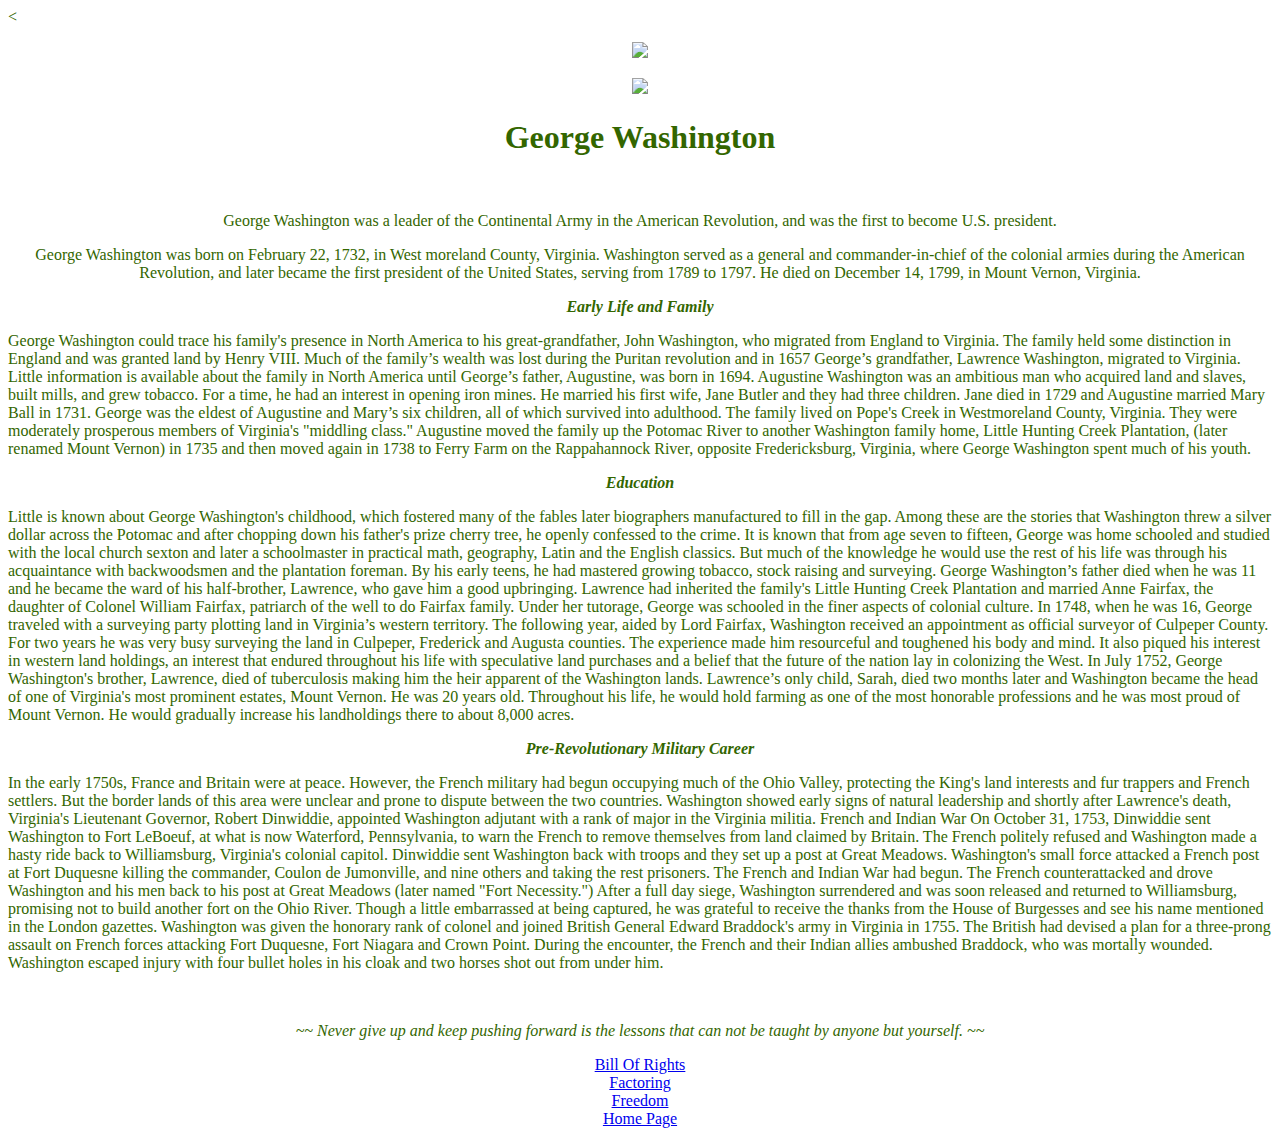
==== bio.html @ d0b77fe0 "Update bio.html" ====
<!DOCTYPE html>
<html lang="en">
  <head>
    <meta charset="UTF-8">
    <title> George Washinton Bio</title>
  <style type="text/css">
    body {
      background-image: url("bgf1.jpg");
    }
    
    </style>
  </head>
  <<body style="color:#336600">
   <p style="text-align:center">
     <img src="GeorgeWashington.jpg"/></p>
   <p style="text-align:center"><img src="IMG_3658.png"/></p>
    <h1 style="text-align:center">George Washington</h1><br>
      <p style="text-align:center">George Washington was a leader of the Continental Army in the American Revolution, and was the first to become U.S. president.<br></p>
      <p style="text-align:center">George Washington was born on February 22, 1732, in West moreland County, Virginia. Washington served as a general and commander-in-chief of the colonial armies during the American Revolution, and later became the first president of the United States, serving from 1789 to 1797. He died on December 14, 1799, in Mount Vernon, Virginia.<br></p>
    <p style="text-align:center"><strong><em>Early Life and Family</em></strong></p>

      <p> George Washington could trace his family's presence in North America to his great-grandfather, John Washington, who migrated from England to Virginia. The family held some distinction in England and was granted land by Henry VIII. Much of the family’s wealth was lost during the Puritan revolution and in 1657 George’s grandfather, Lawrence Washington, migrated to Virginia. Little information is available about the family in North America until George’s father, Augustine, was born in 1694.
Augustine Washington was an ambitious man who acquired land and slaves, built mills, and grew tobacco. For a time, he had an interest in opening iron mines. He married his first wife, Jane Butler and they had three children. Jane died in 1729 and Augustine married Mary Ball in 1731. George was the eldest of Augustine and Mary’s six children, all of which survived into adulthood. The family lived on Pope's Creek in Westmoreland County, Virginia. They were moderately prosperous members of Virginia's "middling class."
Augustine moved the family up the Potomac River to another Washington family home, Little Hunting Creek Plantation, (later renamed Mount Vernon) in 1735 and then moved again in 1738 to Ferry Farm on the Rappahannock River, opposite Fredericksburg, Virginia, where George Washington spent much of his youth.<br></p>

      <p style="text-align:center"><strong><em>Education</em></strong></p>
        <p>Little is known about George Washington's childhood, which fostered many of the fables later biographers manufactured to fill in the gap. Among these are the stories that Washington threw a silver dollar across the Potomac and after chopping down his father's prize cherry tree, he openly confessed to the crime. It is known that from age seven to fifteen, George was home schooled and studied with the local church sexton and later a schoolmaster in practical math, geography, Latin and the English classics. But much of the knowledge he would use the rest of his life was through his acquaintance with backwoodsmen and the plantation foreman. By his early teens, he had mastered growing tobacco, stock raising and surveying.
George Washington’s father died when he was 11 and he became the ward of his half-brother, Lawrence, who gave him a good upbringing. Lawrence had inherited the family's Little Hunting Creek Plantation and married Anne Fairfax, the daughter of Colonel William Fairfax, patriarch of the well to do Fairfax family. Under her tutorage, George was schooled in the finer aspects of colonial culture.

In 1748, when he was 16, George traveled with a surveying party plotting land in Virginia’s western territory. The following year, aided by Lord Fairfax, Washington received an appointment as official surveyor of Culpeper County. For two years he was very busy surveying the land in Culpeper, Frederick and Augusta counties. The experience made him resourceful and toughened his body and mind. It also piqued his interest in western land holdings, an interest that endured throughout his life with speculative land purchases and a belief that the future of the nation lay in colonizing the West.

In July 1752, George Washington's brother, Lawrence, died of tuberculosis making him the heir apparent of the Washington lands. Lawrence’s only child, Sarah, died two months later and Washington became the head of one of Virginia's most prominent estates, Mount Vernon. He was 20 years old. Throughout his life, he would hold farming as one of the most honorable professions and he was most proud of Mount Vernon. He would gradually increase his landholdings there to about 8,000 acres.</p>
    <p style="text-align:center"><strong><em>Pre-Revolutionary Military Career</em></strong></p>
<p>In the early 1750s, France and Britain were at peace. However, the French military had begun occupying much of the Ohio Valley, protecting the King's land interests and fur trappers and French settlers. But the border lands of this area were unclear and prone to dispute between the two countries. Washington showed early signs of natural leadership and shortly after Lawrence's death, Virginia's Lieutenant Governor, Robert Dinwiddie, appointed Washington adjutant with a rank of major in the Virginia militia.

French and Indian War

On October 31, 1753, Dinwiddie sent Washington to Fort LeBoeuf, at what is now Waterford, Pennsylvania, to warn the French to remove themselves from land claimed by Britain. The French politely refused and Washington made a hasty ride back to Williamsburg, Virginia's colonial capitol. Dinwiddie sent Washington back with troops and they set up a post at Great Meadows. Washington's small force attacked a French post at Fort Duquesne killing the commander, Coulon de Jumonville, and nine others and taking the rest prisoners. The French and Indian War had begun.

The French counterattacked and drove Washington and his men back to his post at Great Meadows (later named "Fort Necessity.") After a full day siege, Washington surrendered and was soon released and returned to Williamsburg, promising not to build another fort on the Ohio River. Though a little embarrassed at being captured, he was grateful to receive the thanks from the House of Burgesses and see his name mentioned in the London gazettes.

Washington was given the honorary rank of colonel and joined British General Edward Braddock's army in Virginia in 1755. The British had devised a plan for a three-prong assault on French forces attacking Fort Duquesne, Fort Niagara and Crown Point. During the encounter, the French and their Indian allies ambushed Braddock, who was mortally wounded. Washington escaped injury with four bullet holes in his cloak and two horses shot out from under him.
</p> <br>
    <p style="text-align:center"><em>~~ Never give up and keep pushing forward is the lessons that can not be taught by anyone but yourself. ~~</em></p>
   <p style="text-align:center">
    <a href="../rights.html">Bill Of Rights</a><br>
    <a href="../factoring.html">Factoring</a><br>
    <a href="../freedom.html">Freedom</a><br>
    <a href="../index.html">Home Page</a></p>
 </body>
</html>
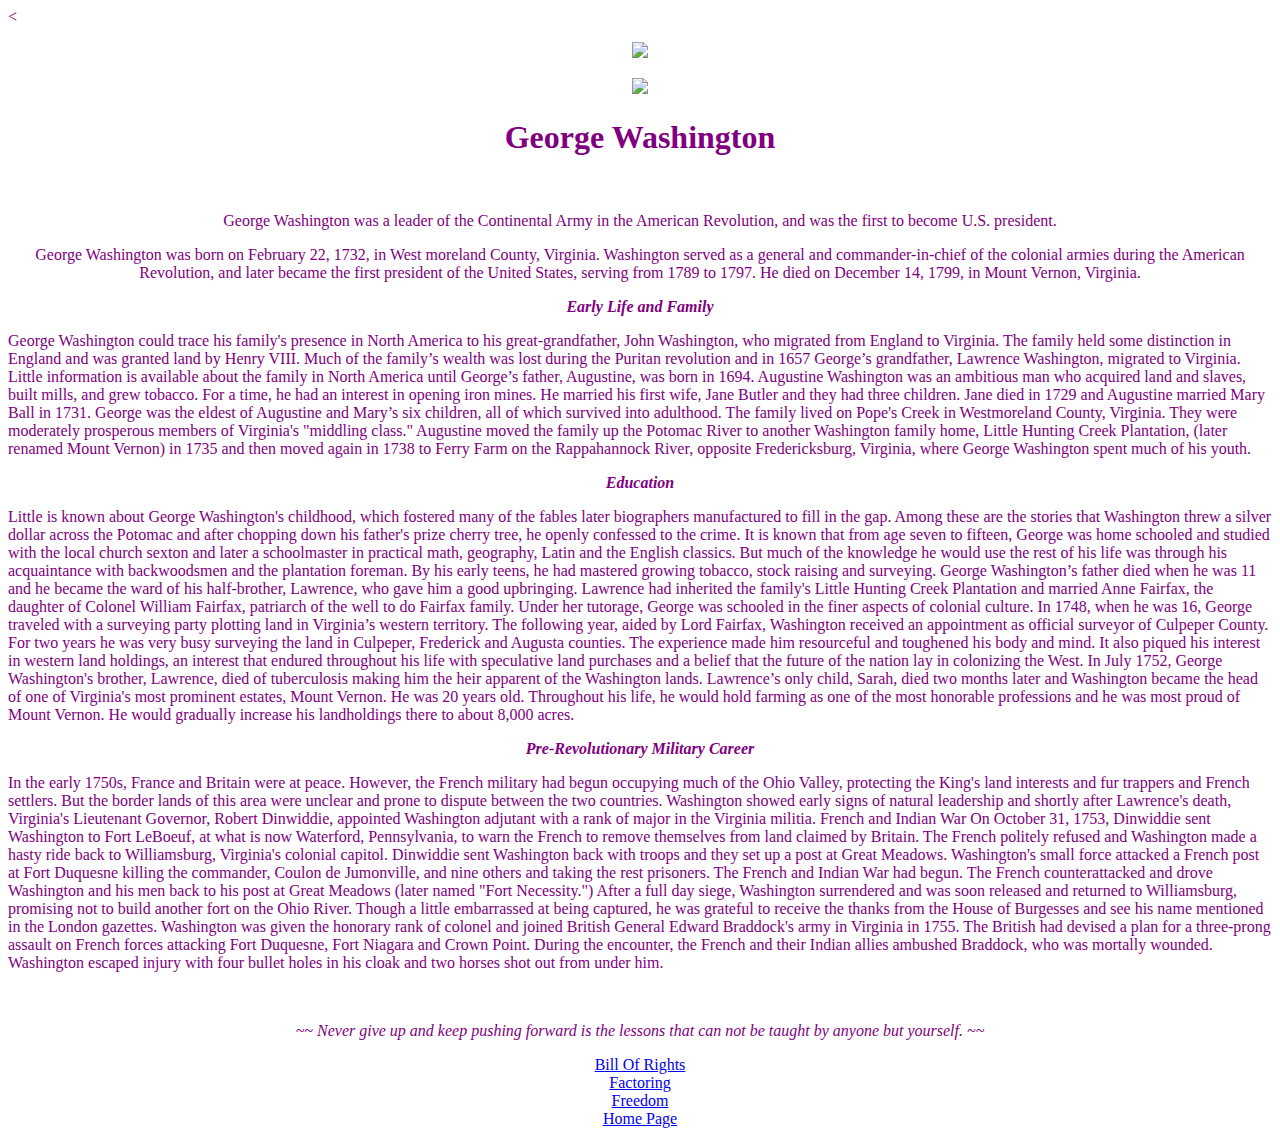
==== commit 1f97d382: "Update bio.html" ====
--- a/bio.html
+++ b/bio.html
@@ -10,7 +10,7 @@
     
     </style>
   </head>
-  <<body style="color:#336600">
+  <<body style="color:#800080">
    <p style="text-align:center">
      <img src="GeorgeWashington.jpg"/></p>
    <p style="text-align:center"><img src="IMG_3658.png"/></p>
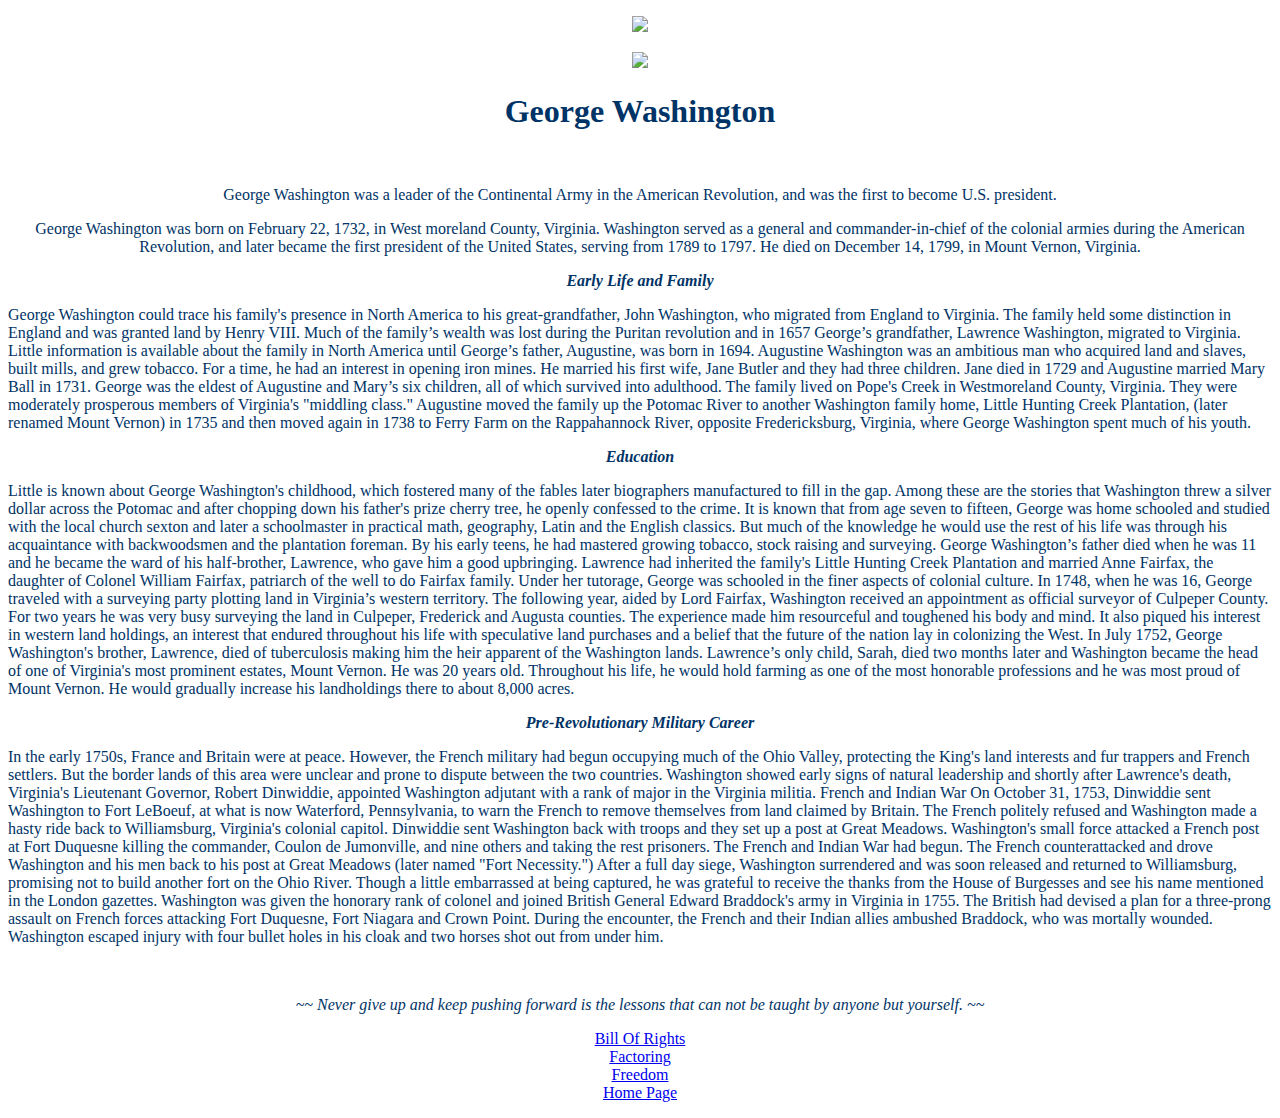
==== commit 90eaeb39: "Update bio.html" ====
--- a/bio.html
+++ b/bio.html
@@ -7,10 +7,17 @@
     body {
       background-image: url("bgf1.jpg");
     }
-    
+    .center {
+    text-align: right;
+    margin: auto;
+    width: 65%;
+    border: 6px solid #e9967a;
+    padding: 20px; 
+    }
     </style>
   </head>
-  <<body style="color:#800080">
+  <body style="color:#003366">
+ 
    <p style="text-align:center">
      <img src="GeorgeWashington.jpg"/></p>
    <p style="text-align:center"><img src="IMG_3658.png"/></p>
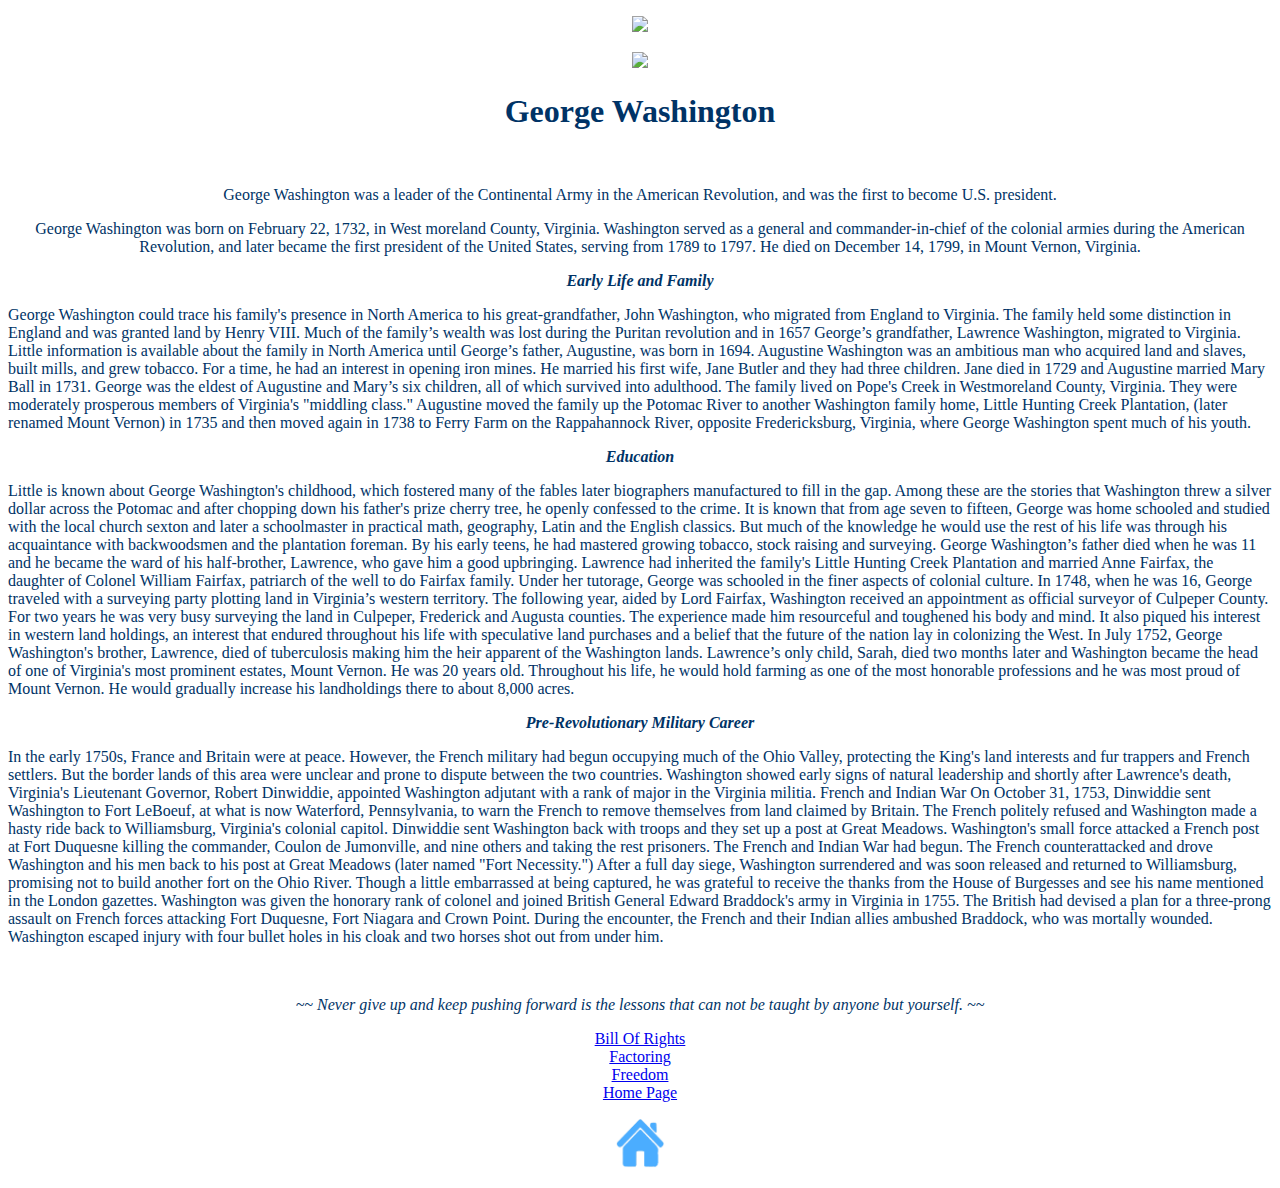
==== commit 15cc4a49: "Update bio.html" ====
--- a/bio.html
+++ b/bio.html
@@ -8,12 +8,12 @@
       background-image: url("bgf1.jpg");
     }
     .center {
-    text-align: right;
     margin: auto;
     width: 65%;
     border: 6px solid #e9967a;
-    padding: 20px; 
+    padding: 20px; float: right;
     }
+   
     </style>
   </head>
   <body style="color:#003366">
@@ -54,5 +54,6 @@
     <a href="../factoring.html">Factoring</a><br>
     <a href="../freedom.html">Freedom</a><br>
     <a href="../index.html">Home Page</a></p>
+    <p style="text-align:center"><a href="../index.html"><img src="home.png" alt="home" height="50" width="50"/></a></p> 
  </body>
 </html>
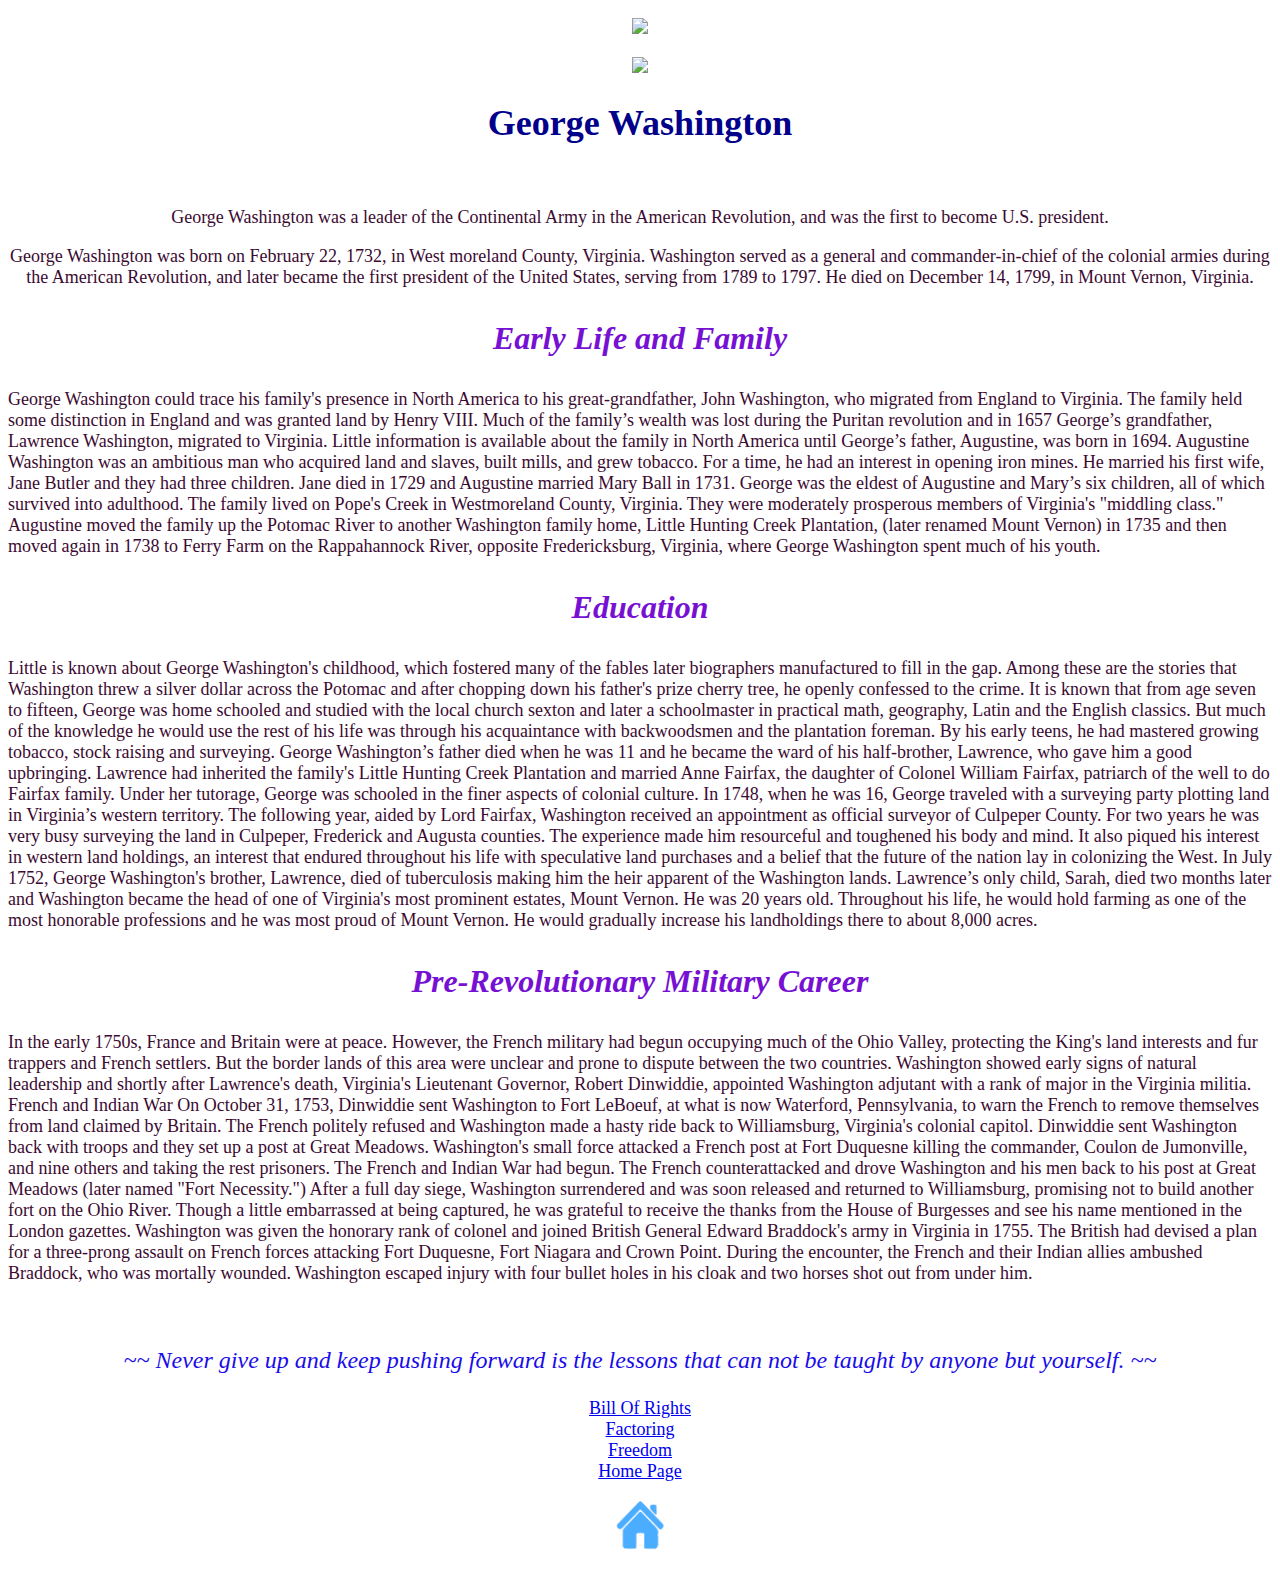
==== commit eeef944c: "update" ====
--- a/bio.html
+++ b/bio.html
@@ -5,39 +5,32 @@
     <title> George Washinton Bio</title>
   <style type="text/css">
     body {
-      background-image: url("bgf1.jpg");
+      background-image: url("bgf1.jpg"); font-size: large; font: bold;
     }
-    .center {
-    margin: auto;
-    width: 65%;
-    border: 6px solid #e9967a;
-    padding: 20px; float: right;
-    }
-   
     </style>
   </head>
-  <body style="color:#003366">
+  <body style="color:#3b0a31">
  
    <p style="text-align:center">
      <img src="GeorgeWashington.jpg"/></p>
    <p style="text-align:center"><img src="IMG_3658.png"/></p>
-    <h1 style="text-align:center">George Washington</h1><br>
+    <h1 style="text-align:center; font: bold; color:darkblue">George Washington</h1><br>
       <p style="text-align:center">George Washington was a leader of the Continental Army in the American Revolution, and was the first to become U.S. president.<br></p>
       <p style="text-align:center">George Washington was born on February 22, 1732, in West moreland County, Virginia. Washington served as a general and commander-in-chief of the colonial armies during the American Revolution, and later became the first president of the United States, serving from 1789 to 1797. He died on December 14, 1799, in Mount Vernon, Virginia.<br></p>
-    <p style="text-align:center"><strong><em>Early Life and Family</em></strong></p>
+    <p style="text-align:center; font-size: xx-large; color:#7611d4"><strong><em>Early Life and Family</em></strong></p>
 
       <p> George Washington could trace his family's presence in North America to his great-grandfather, John Washington, who migrated from England to Virginia. The family held some distinction in England and was granted land by Henry VIII. Much of the family’s wealth was lost during the Puritan revolution and in 1657 George’s grandfather, Lawrence Washington, migrated to Virginia. Little information is available about the family in North America until George’s father, Augustine, was born in 1694.
 Augustine Washington was an ambitious man who acquired land and slaves, built mills, and grew tobacco. For a time, he had an interest in opening iron mines. He married his first wife, Jane Butler and they had three children. Jane died in 1729 and Augustine married Mary Ball in 1731. George was the eldest of Augustine and Mary’s six children, all of which survived into adulthood. The family lived on Pope's Creek in Westmoreland County, Virginia. They were moderately prosperous members of Virginia's "middling class."
 Augustine moved the family up the Potomac River to another Washington family home, Little Hunting Creek Plantation, (later renamed Mount Vernon) in 1735 and then moved again in 1738 to Ferry Farm on the Rappahannock River, opposite Fredericksburg, Virginia, where George Washington spent much of his youth.<br></p>
 
-      <p style="text-align:center"><strong><em>Education</em></strong></p>
+      <p style="text-align:center; font-size: xx-large; color:#7611d4"><strong><em>Education</em></strong></p>
         <p>Little is known about George Washington's childhood, which fostered many of the fables later biographers manufactured to fill in the gap. Among these are the stories that Washington threw a silver dollar across the Potomac and after chopping down his father's prize cherry tree, he openly confessed to the crime. It is known that from age seven to fifteen, George was home schooled and studied with the local church sexton and later a schoolmaster in practical math, geography, Latin and the English classics. But much of the knowledge he would use the rest of his life was through his acquaintance with backwoodsmen and the plantation foreman. By his early teens, he had mastered growing tobacco, stock raising and surveying.
 George Washington’s father died when he was 11 and he became the ward of his half-brother, Lawrence, who gave him a good upbringing. Lawrence had inherited the family's Little Hunting Creek Plantation and married Anne Fairfax, the daughter of Colonel William Fairfax, patriarch of the well to do Fairfax family. Under her tutorage, George was schooled in the finer aspects of colonial culture.
 
 In 1748, when he was 16, George traveled with a surveying party plotting land in Virginia’s western territory. The following year, aided by Lord Fairfax, Washington received an appointment as official surveyor of Culpeper County. For two years he was very busy surveying the land in Culpeper, Frederick and Augusta counties. The experience made him resourceful and toughened his body and mind. It also piqued his interest in western land holdings, an interest that endured throughout his life with speculative land purchases and a belief that the future of the nation lay in colonizing the West.
 
 In July 1752, George Washington's brother, Lawrence, died of tuberculosis making him the heir apparent of the Washington lands. Lawrence’s only child, Sarah, died two months later and Washington became the head of one of Virginia's most prominent estates, Mount Vernon. He was 20 years old. Throughout his life, he would hold farming as one of the most honorable professions and he was most proud of Mount Vernon. He would gradually increase his landholdings there to about 8,000 acres.</p>
-    <p style="text-align:center"><strong><em>Pre-Revolutionary Military Career</em></strong></p>
+    <p style="text-align:center; font-size: xx-large; color:#7611d4"><strong><em>Pre-Revolutionary Military Career</em></strong></p>
 <p>In the early 1750s, France and Britain were at peace. However, the French military had begun occupying much of the Ohio Valley, protecting the King's land interests and fur trappers and French settlers. But the border lands of this area were unclear and prone to dispute between the two countries. Washington showed early signs of natural leadership and shortly after Lawrence's death, Virginia's Lieutenant Governor, Robert Dinwiddie, appointed Washington adjutant with a rank of major in the Virginia militia.
 
 French and Indian War
@@ -48,7 +41,7 @@
 
 Washington was given the honorary rank of colonel and joined British General Edward Braddock's army in Virginia in 1755. The British had devised a plan for a three-prong assault on French forces attacking Fort Duquesne, Fort Niagara and Crown Point. During the encounter, the French and their Indian allies ambushed Braddock, who was mortally wounded. Washington escaped injury with four bullet holes in his cloak and two horses shot out from under him.
 </p> <br>
-    <p style="text-align:center"><em>~~ Never give up and keep pushing forward is the lessons that can not be taught by anyone but yourself. ~~</em></p>
+    <p style="text-align:center; font-size: x-large; color:#1a0ce9"><em>~~ Never give up and keep pushing forward is the lessons that can not be taught by anyone but yourself. ~~</em></p>
    <p style="text-align:center">
     <a href="../rights.html">Bill Of Rights</a><br>
     <a href="../factoring.html">Factoring</a><br>
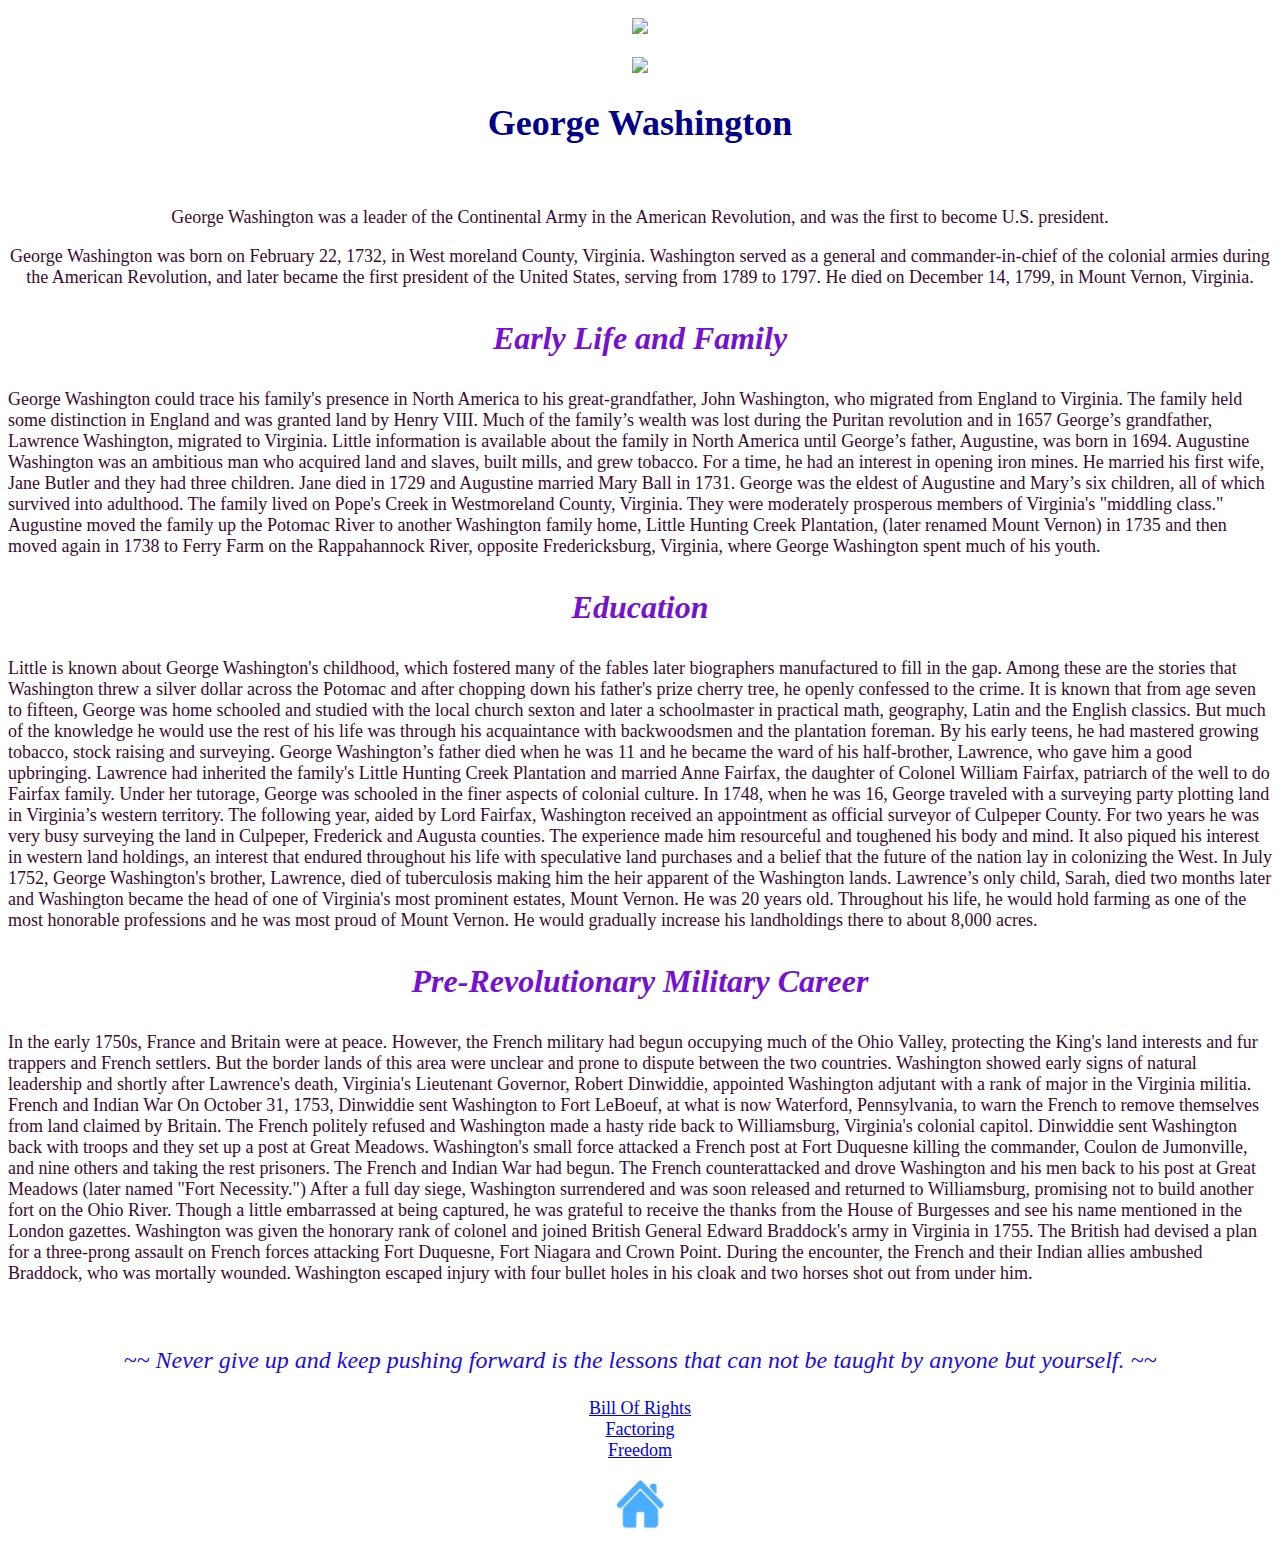
==== commit d612b462: "Update bio.html" ====
--- a/bio.html
+++ b/bio.html
@@ -43,10 +43,9 @@
 </p> <br>
     <p style="text-align:center; font-size: x-large; color:#1a0ce9"><em>~~ Never give up and keep pushing forward is the lessons that can not be taught by anyone but yourself. ~~</em></p>
    <p style="text-align:center">
-    <a href="../rights.html">Bill Of Rights</a><br>
-    <a href="../factoring.html">Factoring</a><br>
-    <a href="../freedom.html">Freedom</a><br>
-    <a href="../index.html">Home Page</a></p>
-    <p style="text-align:center"><a href="../index.html"><img src="home.png" alt="home" height="50" width="50"/></a></p> 
+    <a href="../asgn3/rights.html">Bill Of Rights</a><br>
+    <a href="../asgn3/factoring.html">Factoring</a><br>
+    <a href="../asgn3/freedom.html">Freedom</a><br></p>
+    <p style="text-align:center"><a href="../asgn3/index.html"><img src="home.png" alt="home" height="50" width="50"/></a></p> 
  </body>
 </html>
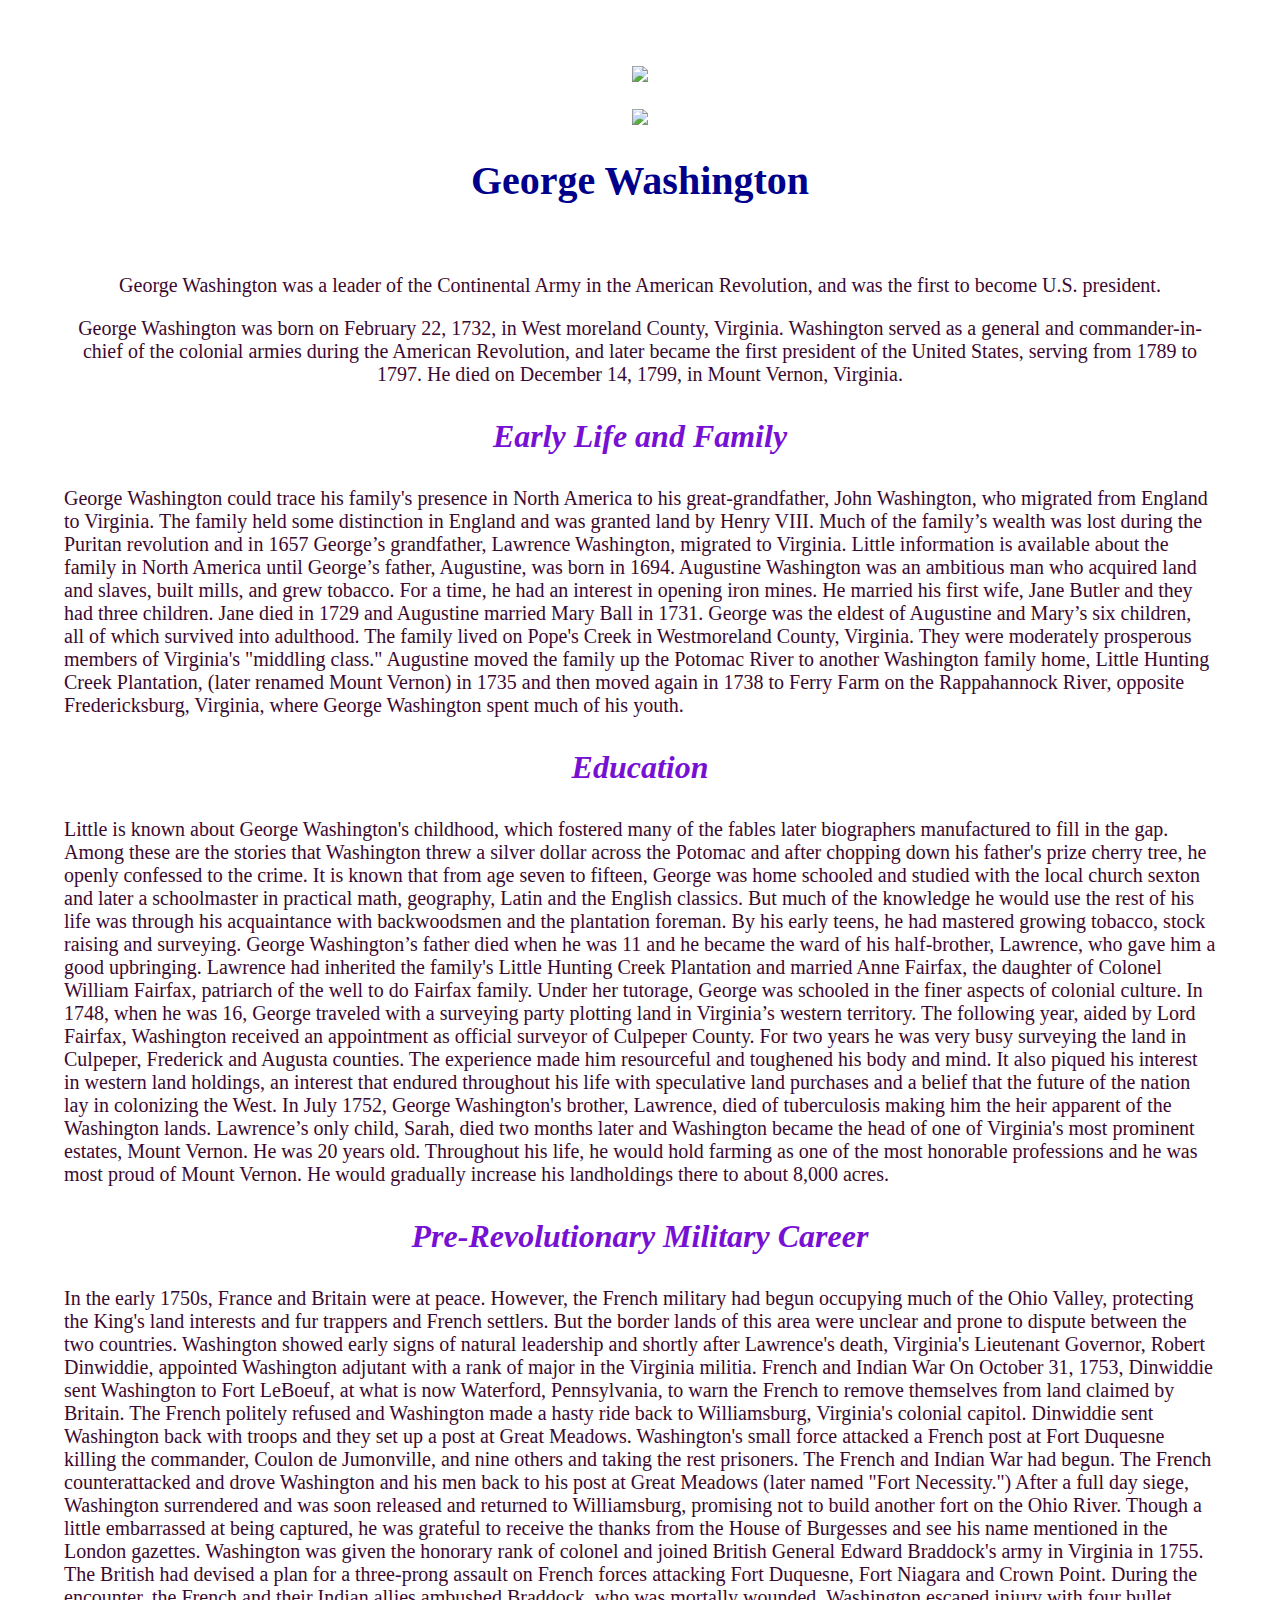
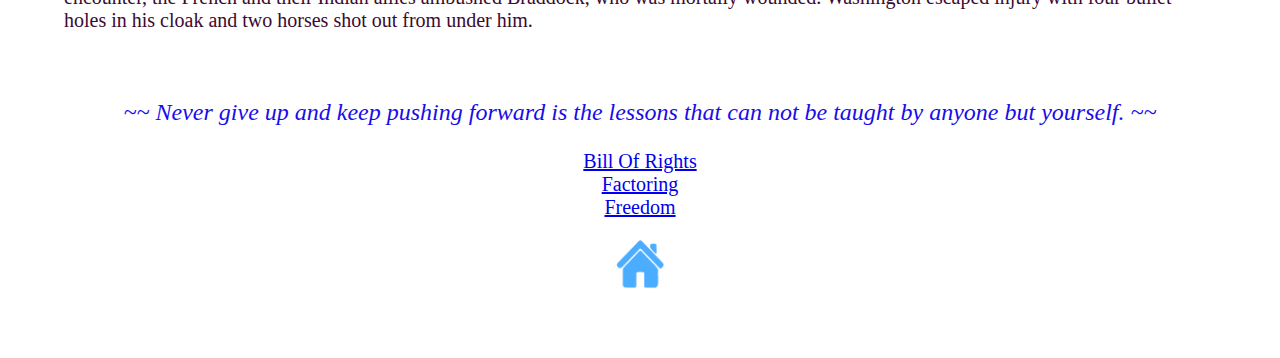
==== commit e19a1366: "update" ====
--- a/bio.html
+++ b/bio.html
@@ -5,16 +5,16 @@
     <title> George Washinton Bio</title>
   <style type="text/css">
     body {
-      background-image: url("bgf1.jpg"); font-size: large; font: bold;
-    }
+      background-image: url("bgf1.jpg"); font-size:20px; margin: 5%
+}
+  
     </style>
   </head>
   <body style="color:#3b0a31">
- 
    <p style="text-align:center">
-     <img src="GeorgeWashington.jpg"/></p>
+     <img src="GeorgeWashington.jpg"></p>
    <p style="text-align:center"><img src="IMG_3658.png"/></p>
-    <h1 style="text-align:center; font: bold; color:darkblue">George Washington</h1><br>
+    <h1 style="text-align:center; font-weight: bold; color:darkblue">George Washington</h1><br>
       <p style="text-align:center">George Washington was a leader of the Continental Army in the American Revolution, and was the first to become U.S. president.<br></p>
       <p style="text-align:center">George Washington was born on February 22, 1732, in West moreland County, Virginia. Washington served as a general and commander-in-chief of the colonial armies during the American Revolution, and later became the first president of the United States, serving from 1789 to 1797. He died on December 14, 1799, in Mount Vernon, Virginia.<br></p>
     <p style="text-align:center; font-size: xx-large; color:#7611d4"><strong><em>Early Life and Family</em></strong></p>
